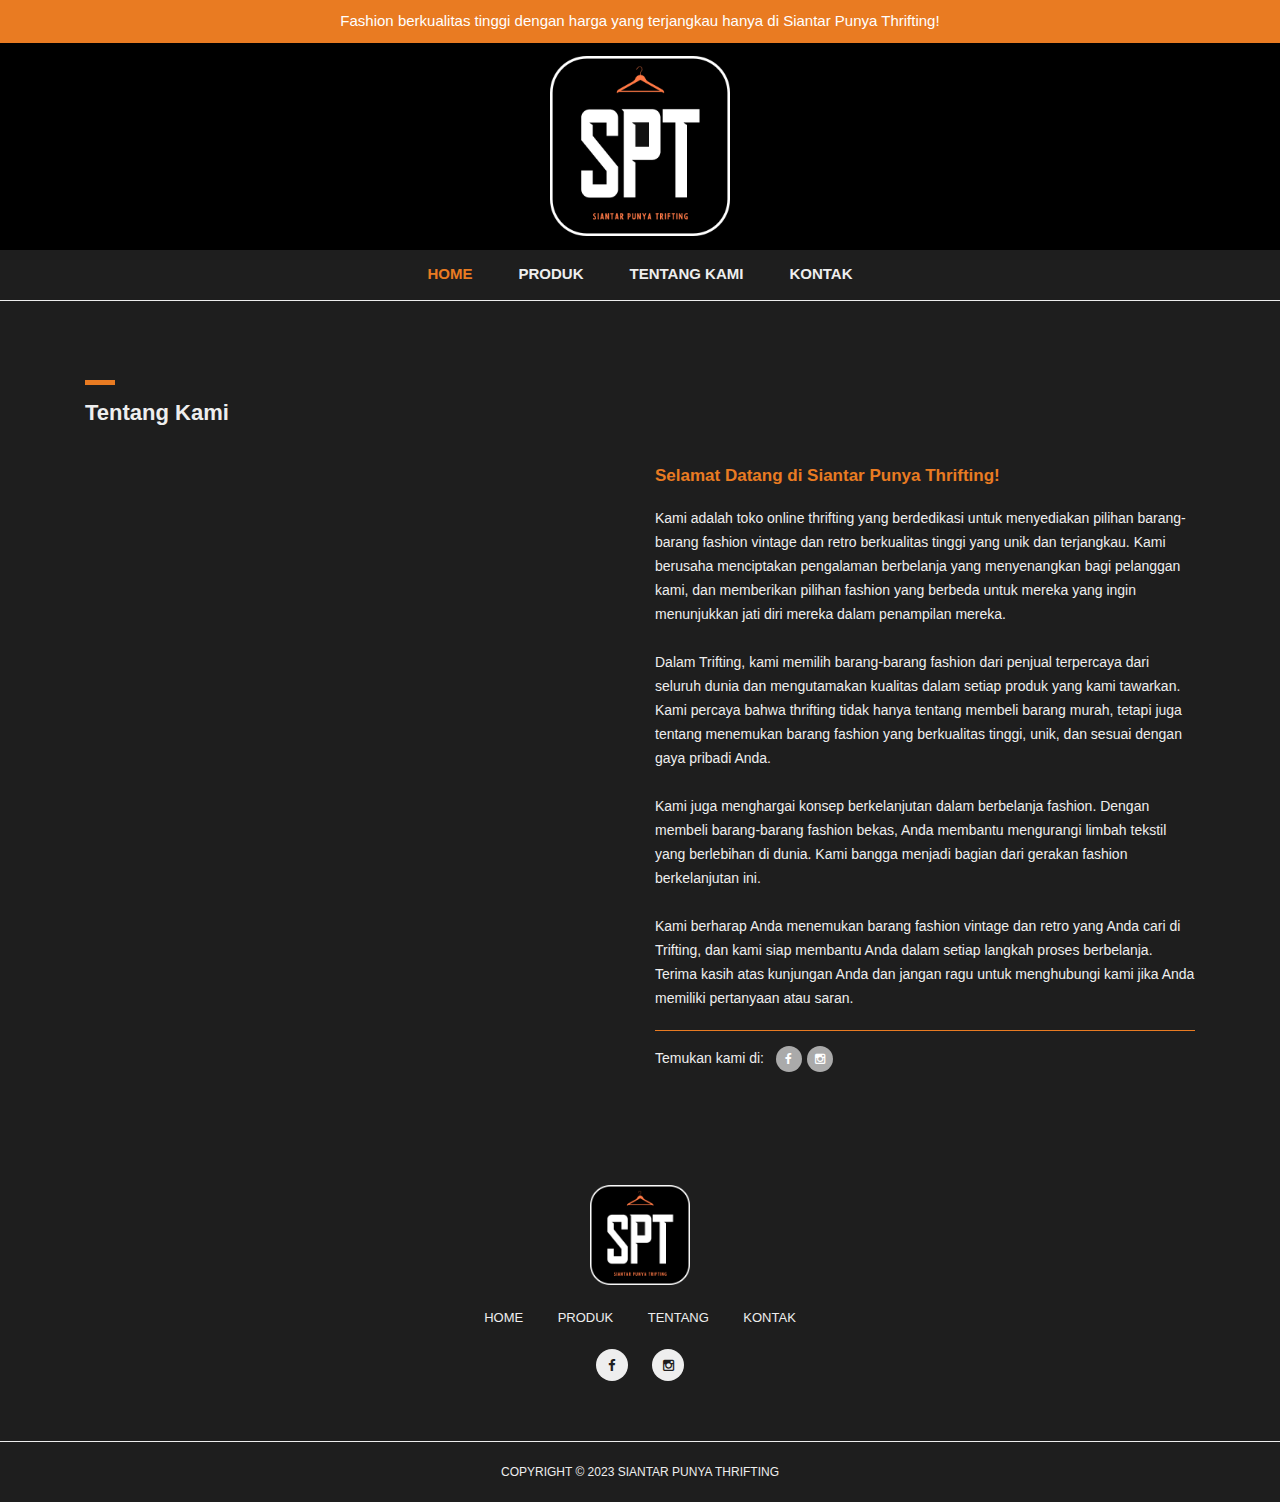
==== about.html @ 74b05324 "Add files via upload" ====
<!DOCTYPE html>
<html lang="en">

<head>

    <meta charset="utf-8">
    <meta name="viewport" content="width=device-width, initial-scale=1, shrink-to-fit=no">
    <meta name="description" content="">
    <meta name="author" content="">
    <link href="../../../fonts.googleapis.com/cssc743.css?family=Roboto:100,300,400,500,700" rel="stylesheet">

    <title>Siantar Punya Thrifting</title>

    <!-- Bootstrap core CSS -->
    <link href="vendor/bootstrap/css/bootstrap.min.css" rel="stylesheet">


    <!-- Additional CSS Files -->
    <link rel="stylesheet" href="assets/css/fontawesome.css">
    <link rel="stylesheet" href="assets/css/tooplate-main.css">
    <link rel="stylesheet" href="assets/css/owl.css">
    <link rel="stylesheet" href="assets/css/flex-slider.css">
<!--
Tooplate 2114 Pixie
https://www.tooplate.com/view/2114-pixie
-->
  </head>

  <body>
    
    <!-- Pre Header -->
    <div id="pre-header">
      <div class="container">
        <div class="row">
          <div class="col-md-12">
            <span>Fashion berkualitas tinggi dengan harga yang terjangkau hanya di Siantar Punya Thrifting!</span>
          </div>
        </div>
      </div>
    </div>

    <!-- Navigation -->

    <nav class="navbar navbar-expand-lg navbar-dark bg-dark static-top">
      <div class="container">
        <a class="navbar-brand" href="#"><img src="assets/images/SPT logo.webp" width="180" alt=""></a>
        <div>
          <br><br><br><br><br>
          <button class="navbar-toggler" type="button" data-toggle="collapse" data-target="#navbarResponsive" aria-controls="navbarResponsive" aria-expanded="false" aria-label="Toggle navigation">
            <span class="navbar-toggler-icon"></span>
          </button>
        </div>
        
        <div class="collapse navbar-collapse" id="navbarResponsive">
          <ul class="navbar-nav ml-auto">
            <li class="nav-item active">
              <a class="nav-link" href="index.html">Home
                <span class="sr-only">(current)</span>
              </a>
            </li>
            <li class="nav-item">
              <a class="nav-link" href="products.html">Produk</a>
            </li>
            <li class="nav-item">
              <a class="nav-link" href="about.html">Tentang Kami</a>
            </li>
            <li class="nav-item">
              <a class="nav-link" href="contact.html">Kontak</a>
            </li>
          </ul>
        </div>
      </div>
    </nav>

    <!-- Page Content -->
    <!-- About Page Starts Here -->
    <div class="about-page">
      <div class="container">
        <div class="row">
          <div class="col-md-12">
            <div class="section-heading">
              <div class="line-dec"></div>
              <h1>Tentang Kami</h1>
            </div>
          </div>
          <div class="col-md-6">
            <div class="left-image">
              <img src="assets/images/about-us.jpg" alt="">
            </div>
          </div>
          <div class="col-md-6">
            <div class="right-content">
              <h4>Selamat Datang di Siantar Punya Thrifting!</h4>
              <p>Kami adalah toko online thrifting yang berdedikasi untuk menyediakan pilihan barang-barang fashion vintage dan retro berkualitas tinggi yang unik dan terjangkau. Kami berusaha menciptakan pengalaman berbelanja yang menyenangkan bagi pelanggan kami, dan memberikan pilihan fashion yang berbeda untuk mereka yang ingin menunjukkan jati diri mereka dalam penampilan mereka.</p> 
              <br>
              <p>Dalam Trifting, kami memilih barang-barang fashion dari penjual terpercaya dari seluruh dunia dan mengutamakan kualitas dalam setiap produk yang kami tawarkan. Kami percaya bahwa thrifting tidak hanya tentang membeli barang murah, tetapi juga tentang menemukan barang fashion yang berkualitas tinggi, unik, dan sesuai dengan gaya pribadi Anda.</p>
              <br>
              <p>Kami juga menghargai konsep berkelanjutan dalam berbelanja fashion. Dengan membeli barang-barang fashion bekas, Anda membantu mengurangi limbah tekstil yang berlebihan di dunia. Kami bangga menjadi bagian dari gerakan fashion berkelanjutan ini.</p>
              <br>
              <p>Kami berharap Anda menemukan barang fashion vintage dan retro yang Anda cari di Trifting, dan kami siap membantu Anda dalam setiap langkah proses berbelanja. Terima kasih atas kunjungan Anda dan jangan ragu untuk menghubungi kami jika Anda memiliki pertanyaan atau saran.</p>
              <div class="share">
                <h6>Temukan kami di: <span><a href="#"><i class="fa fa-facebook"></i></a><a href="#"><i class="fa fa-instagram"></i></a></span></h6>
              </div>
            </div>
          </div>
        </div>
      </div>
    </div>
    <!-- About Page Ends Here -->

    <!-- Footer Starts Here -->
    <div class="footer">
      <div class="container">
        <div class="row">
          <div class="col-md-12">
            <div class="logo">
              <img src="assets/images/SPT logo.webp" width="100" alt="">
            </div>
          </div>
          <div class="col-md-12">
            <div class="footer-menu">
              <ul>
                <li><a href="index.html">Home</a></li>
                <li><a href="products.html">Produk</a></li>
                <li><a href="about.html">Tentang</a></li>
                <li><a href="contact.html">Kontak</a></li>
              </ul>
            </div>
          </div>
          <div class="col-md-12">
            <div class="social-icons">
              <ul>
                <li><a href="#"><i class="fa fa-facebook"></i></a></li>
                <li><a href="#"><i class="fa fa-instagram"></i></a></li>
              </ul>
            </div>
          </div>
        </div>
      </div>
    </div>
    <!-- Footer Ends Here -->


    <!-- Sub Footer Starts Here -->
    <div class="sub-footer">
      <div class="container">
        <div class="row">
          <div class="col-md-12">
            <div class="copyright-text">
              <p>Copyright &copy; 2023 Siantar Punya Thrifting</p>
            </div>
          </div>
        </div>
      </div>
    </div>
    <!-- Sub Footer Ends Here -->

    <!-- Bootstrap core JavaScript -->
    <script src="vendor/jquery/jquery.min.js"></script>
    <script src="vendor/bootstrap/js/bootstrap.bundle.min.js"></script>


    <!-- Additional Scripts -->
    <script src="assets/js/custom.js"></script>
    <script src="assets/js/owl.js"></script>
    <script src="assets/js/isotope.js"></script>
    <script src="assets/js/flex-slider.js"></script>


    <script language = "text/Javascript"> 
      cleared[0] = cleared[1] = cleared[2] = 0; //set a cleared flag for each field
      function clearField(t){                   //declaring the array outside of the
      if(! cleared[t.id]){                      // function makes it static and global
          cleared[t.id] = 1;  // you could use true and false, but that's more typing
          t.value='';         // with more chance of typos
          t.style.color='#fff';
          }
      }
    </script>


  </body>


<!-- Mirrored from indotaxpert.com/demo/pixie/about.html by HTTrack Website Copier/3.x [XR&CO'2014], Sun, 05 Mar 2023 13:16:13 GMT -->
</html>
---- assets/css/tooplate-main.css ----
/* 

Tooplate 2114 Pixie

https://www.tooplate.com/view/2114-pixie

*/

body {
	font-family: 'Roboto', sans-serif;
	transition: all 0.5s;
	background-color: #1e1e1e;
}
p {
	margin-bottom: 0px;
	font-size: 14px;
	color: #4a4a4a;
	line-height: 24px;
}
a {
	text-decoration: none!important;
}

.copyright-text {
	text-transform: uppercase;
}

.main-button a {
	background-color: #e97b22;
	border-radius: 5px;
	padding: 10px 15px;
	display: inline-block;
	color: #fff;
	font-size: 14px;
	text-transform: uppercase;
	font-weight: 300;
	letter-spacing: 0.4px;
	text-decoration: none;
	transition: all 0.5s;
}
.main-button a:hover {
	opacity: 0.7;
}
.section-heading {
	margin-top: 80px;
	margin-bottom: 40px;
}
.section-heading .line-dec {
	width: 30px;
	height: 5px;
	background-color: #e97b22;
}
.section-heading h1 {
	font-size: 22px;
	font-weight: 700;
	color: #eee;
	margin-top: 15px;
}

/* Pre Header Style */
#pre-header {
	background-color: #e97b22;
	text-align: center;
}
#pre-header span {
	color: #fff;
	font-size: 15px;
	padding: 10px 0px;
	display: inline-block;
}

/* Header Style */
.navbar .navbar-brand{
	text-align: center;
	width: 100%;
	position: relative;
}
.navbar-brand{
	margin: auto;
}
.bg-dark {
	background-color: rgb(0, 0, 0)!important;
	border-bottom: 1px solid rgb(0, 0, 0);
}
#navbarResponsive {
	z-index: 999;
	position: absolute;
	left: 50%;
	top: 102px;
	margin-top: 110px;
	transform: translateX(-50%);
}

.navbar-dark .navbar-nav .nav-item {
	margin: 0px 15px;
}
.navbar-dark .navbar-nav .nav-link {
	text-transform: uppercase;
	font-size: 15px;
	font-weight: 700;
	color: #eee;
	transition: all 0.5s;
}
.navbar-dark .navbar-nav .nav-link:hover,
.navbar-dark .navbar-nav .active>.nav-link,
.navbar-dark .navbar-nav .nav-link.active,
.navbar-dark .navbar-nav .nav-link.show,
.navbar-dark .navbar-nav .show>.nav-link {
	color: #e97b22;
	
}
.navbar:after {
	width: 100%;
	height: 1px;
	background-color: #eee;
	content: '';
	position: absolute;
	left: 0;
	bottom: -52px;
}
.navbar-dark .navbar-toggler-icon {
	background-image: none;
}
.navbar-toggler{
	margin-left: 1px;
}
.navbar-dark .navbar-toggler {
	border-color: #e97b22;
	background-color: #e97b22;	
	height: 50px;
	outline: none;
}
.navbar-dark .navbar-toggler-icon:after {
	content: '\f0c9';
	color: #FFF;
	font-size: 22px;
	line-height: 30px;
	font-family: 'FontAwesome';
}
/* Banner Style */
.banner {
	margin-top: 50px;
	background-image: url(../images/banner-thrifting2.webp);
	background-size: cover;
	background-repeat: no-repeat;
	padding: 150px 0px;
	background-position: center center;
}
.banner .caption {
	background-color: rgba(250,250,250,0.9);
	padding: 30px;
	max-width: 450px;
}
.banner .caption h2 {
	margin-top: 0px;
	margin-bottom: 15px;
	font-size: 24px;
	font-weight: 700;
	color: #1e1e1e;
}
.banner .caption .line-dec {
	width: 30px;
	height: 5px;
	background-color: #e97b22;
}
.banner .caption p {
	margin-top: 15px;
	margin-bottom: 20px;
}

/* Featured Style */
.featured-items {
	margin-bottom: 70px;
	background-color: #1e1e1e;
}
.featured-item {
	border-radius: 5px;
	border: 1px solid #eee;
	padding: 20px;
	transition: all 0.5s;
}
.featured-item:hover {	
	opacity: 0.9;
}
.featured-item img {
	width: 100%;
}
.featured-item h4 {
	font-size: 17px;
	font-weight: 700;
	color: #eee;
	margin-top: 15px;
	transition: all 0.5s;
}
.featured-item:hover h4 {
	color: #e97b22;
}
.featured-item h6 {
	color: #e97b22;
	font-size: 15px;
	font-weight: 700;
	margin-bottom: 0px;
}
.owl-theme .owl-dots {
	text-align: center;
	margin-top: 30px;
}
.owl-theme .owl-dots .owl-dot {
	outline: none;
}
.owl-theme .owl-dots .active span {
	background-color: #e97b22!important;
}
.owl-theme .owl-dots .owl-dot span {
	background-color: #aaa;
	width: 8px;
	height: 8px;
	display: inline-block;
	margin: 0px 5px;
	outline: none;
}


/* Footer Style */
.footer {
	text-align: center;
}
.footer ul {
	padding: 0px;
	margin: 0px;
}
.footer ul li {
	list-style: none;
	display: inline-block;
}
.footer .logo img {
	max-width: 100%;
	margin-top: 10px;
	margin-bottom: 20px;
}
.footer .footer-menu {
	margin-bottom: 20px;
}
.footer .footer-menu ul li {
	margin: 0px 15px;
}
.footer .footer-menu a {
	font-size: 13px;
	color: #eee;
	text-transform: uppercase;
	transition: all 0.5s;
}
.footer .footer-menu a:hover {
	color: #e97b22;
	text-decoration: none;
}
.footer .social-icons {
	margin-bottom: 60px;
}
.footer .social-icons ul li {
	margin: 0px 10px;
}
.footer .social-icons a {
	width: 32px;
	height: 32px;
	color: #1e1e1e;
	background-color: #eee;
	text-align: center;
	display: inline-block;
	line-height: 33px;
	border-radius: 50%;
	font-size: 13px;
	transition: all 0.5s;
}
.footer .social-icons a:hover {
	background-color: #e97b22;
}

/* Sub Footer Style */
.sub-footer {
	border-top: 1px solid #eee;
	text-align: center;
}
.sub-footer p {
	font-size: 12px;
	color: #eee;
	line-height: 60px;
}
.sub-footer a {
	color: #e97b22;
	text-decoration: none;
}

/* Featured Page Style */
.featured-page {
	margin-top: 130px;
	margin-bottom: 40px;
}
.featured-page .section-heading {
	margin-top: 0px;
	margin-bottom: 0px;
}
.featured-page #filters {
	margin-top: 15px;
	text-align: right;
}
.featured .featured-item {
	margin-bottom: 30px;
	text-decoration: none;
}
.featured .featured-item h4 {
	transition: all 0.5s;
}
.featured .featured-item:hover h4 {
	color: #e97b22;
}
#filter button {
	outline: none;
}
#filter .btn-primary.focus,
.btn-primary:focus {
	color: #e97b22!important;
	box-shadow: none!important;
}
#filters .btn-primary {
	color: #1e1e1e;
	border: none;
	font-size: 15px;
	font-weight: 700;
	background-color: transparent;
}
/* Isotope Transitions
------------------------------- */
.isotope,
.isotope .item {
  -webkit-transition-duration: 0.8s;
     -moz-transition-duration: 0.8s;
      -ms-transition-duration: 0.8s;
       -o-transition-duration: 0.8s;
          transition-duration: 0.8s;
}

.isotope {
  -webkit-transition-property: height, width;
     -moz-transition-property: height, width;
      -ms-transition-property: height, width;
       -o-transition-property: height, width;
          transition-property: height, width;
}

.isotope .item {
  -webkit-transition-property: -webkit-transform, opacity;
     -moz-transition-property:    -moz-transform, opacity;
      -ms-transition-property:     -ms-transform, opacity;
       -o-transition-property:         top, left, opacity;
          transition-property:         transform, opacity;
}

.page-navigation ul {
	text-align: center;
	border-top: 1px solid #eee;
	padding: 30px  0px 0px 0px;
	margin: 0px 0px 80px 0px;
}
.page-navigation ul li {
	display: inline-block;
}
.page-navigation ul li a {
	width: 40px;
	height: 40px;
	display: inline-block;
	text-align: center;
	line-height: 38px;
	border: 1px solid #eee;
	border-radius: 5px;
	font-weight: 700;
	color: #1e1e1e;
	font-size: 15px;
	text-decoration: none;
	transition: all 0.5s;
	color: #eee;
}
.page-navigation ul li a:hover,
.page-navigation ul li.current-page a {
	background-color: #e97b22;
	border-color: #e97b22;
	color: #fff;
}



/* Single Product Style */
.single-product .product-slider {
	padding: 20px;
	border: 1px solid #eee!important;
	border-radius: 5px;
}
.flexslider {
	border: none!important;
}
#carousel {
	margin-top: 20px;
}
#carousel .slides li {
	width: 150px!important;
}
.single-product .right-content h4 {
	font-size: 17px;
	font-weight: 700;
	margin-top: 0px;
}
.single-product .right-content h6 {
	color: #e97b22;
	font-size: 17px;
	font-weight: 700;
	margin-top: 10px;
}
.single-product .right-content p {
	margin-top: 20px;
	margin-bottom: 30px;
}
.single-product .right-content span {
	font-size: 14px;
	color: #e97b22;
	font-weight: 500;
	display: inline-block;
	margin-bottom: 15px;
}
.single-product .right-content label {
	font-size: 14px;
	color: #4a4a4a;
}
.single-product .right-content .quantity-text {
	margin-left: 10px;
	width: 44px;
	height: 44px;
	line-height: 42px;
	font-size: 14px;
	font-weight: 700;
	color: #4a4a4a;
	display: inline-block;
	text-align: center;
	outline: none;
	border: 1px solid #eee;
}
.single-product .right-content .button {
	margin-left: 15px;
	cursor: pointer;
	background-color: #e97b22;
	outline: none;
	border-radius: 5px;
	padding: 10px 15px;
	display: inline-block;
	color: #fff;
	font-size: 14px;
	text-transform: uppercase;
	font-weight: 300;
	letter-spacing: 0.4px;
	text-decoration: none;
	transition: all 0.5s;
	box-shadow: none;
	border: none;
}
.single-product .right-content .down-content span {
	margin-bottom: 0px;
	display: inline-block;
	margin-left: 8px;
	color: #aaa;
}
.single-product .right-content .down-content span a {
	color: #aaa;
	font-weight: 400;
	margin-left: 4px;
	transition: all 0.5s;
}
.single-product .right-content .down-content span a:hover {
	color: #e97b22;
}
.single-product .right-content .down-content span a:hover i {
	background-color: #e97b22;
}
.single-product .right-content .down-content span a i {
	transition: all 0.5s;
	background-color: #aaa;
	width: 26px;
	height: 26px;
	display: inline-block;
	text-align: center;
	line-height: 26px;
	border-radius: 50%;
	color: #fff;
	font-size: 12px;
	margin-right: 5px;
}
.single-product .right-content .down-content .categories {
	border-top: 1px solid #eee;
	margin-top: 30px;
	padding: 10px 0px;
}
.single-product .right-content .down-content .share {
	border-top: 1px solid #eee;
	padding: 10px 0px;
}
.single-product .right-content .down-content h6 {
	font-size: 14px;
	color: #4a4a4a;
	font-weight: 400;
}



/* About Us Style */
.about-page {
	margin-top: 50px;
    margin-bottom: 80px;
}
.about-page .right-content h4 {
	font-size: 17px;
	font-weight: 700;
	margin-top: 0px;
	margin-bottom: 20px;
	color: #e97b22;
}
.about-page .left-image img {
	max-width: 100%;
}
.about-page .right-content span {
	display: inline-block;
	margin-left: 8px;
}
.about-page .right-content span a i {
	transition: all 0.5s;
	background-color: #aaa;
	width: 26px;
	height: 26px;
	display: inline-block;
	text-align: center;
	line-height: 26px;
	border-radius: 50%;
	color: #fff;
	font-size: 12px;
	margin-right: 5px;
}
.right-content p{
	color: #eee;
}
.about-page .right-content .share {
	margin-top: 20px;
	border-top: 1px solid #e97b22;
	padding: 15px 0px;
	color: #eee;
}
.about-page .right-content h6 {
	font-size: 14px;
	color: #eee;
	font-weight: 400;
}
.about-page .right-content span a:hover i {
	background-color: #e97b22;
}




/* Contact Page Style */
.contact-page {
	margin-top: 50px;
    margin-bottom: 80px;
}
.contact-page .right-content input,
.contact-page .right-content textarea {
	border-radius: 0px;
	outline: none;
	box-shadow: none;
	font-size: 14px;
	margin-bottom: 30px;
}
.contact-page .right-content input {
	height: 44px;
	line-height: 44px;
}
.contact-page .right-content textarea {
	height: 200px;
	max-height: 280px;
}
.contact-page .right-content span {
	display: inline-block;
	margin-left: 8px;
}
.contact-page .right-content span a i {
	transition: all 0.5s;
	background-color: #aaa;
	width: 26px;
	height: 26px;
	display: inline-block;
	text-align: center;
	line-height: 26px;
	border-radius: 50%;
	color: #fff;
	font-size: 12px;
	margin-right: 5px;
}
.contact-page .right-content .share {
	margin-top: 30px;
	border-top: 1px solid #eee;
	padding: 15px 0px;
}
.contact-page .right-content h6 {
	font-size: 14px;
	color: #4a4a4a;
	font-weight: 400;
}
.contact-page .right-content span a:hover i {
	background-color: #e97b22;
}
.contact-page .right-content .button {
	cursor: pointer;
	background-color: #e97b22;
	outline: none;
	border-radius: 5px;
	padding: 10px 15px;
	display: inline-block;
	color: #fff;
	font-size: 14px;
	text-transform: uppercase;
	font-weight: 300;
	letter-spacing: 0.4px;
	text-decoration: none;
	transition: all 0.5s;
	box-shadow: none;
	border: none;
}






/* Responsive Style */
@media (max-width: 991px) {

	.banner {
		border-top: none;
		margin-top: 0px;
	}
	.navbar .navbar-brand {
		width: auto;
	}
	.navbar:after {
		display: none;
	}
	#navbarResponsive {
	    z-index: 99999;
	    position: absolute;
	    top: 96px;
	    width: 100%;
	    text-align: center;
		background-color: #1e1e1e;
	    box-shadow: 0px 10px 10px rgba(0,0,0,0.1);
	}
	.navbar-dark .navbar-nav .nav-item {
		border-bottom: 1px solid #eee;
	}
	.navbar-dark .navbar-nav .nav-item:last-child {
		border-bottom: none;
	}
	.navbar-dark .navbar-nav .nav-link {
		padding: 15px 0px;
	}
	.featured-page #filters {
		text-align: right;
	} 
	.single-product .right-content {
		margin-top: 30px;
	}
	.about-page .right-content {
		margin-top: 30px;
	}
	.contact-page .right-content {
		margin-top: 30px;
	}
	.contact-page .right-content .col-md-6,
	.contact-page .right-content .col-md-12 {
		padding: 0px;
	}
	.featured-page {
		margin-top: 80px;
	}
	.about-page,
	.contact-page {
		margin-top: 0px;
	}

}

@media (max-width: 767px) {

	.subscribe-form .main-content form input.button {
		margin-top: 20px;
	}
	.featured-page #filters {
		margin-top: 15px;
		text-align: left;
	} 

}
---- assets/css/flex-slider.css ----
/*
 * jQuery FlexSlider v2.7.1
 * http://www.woothemes.com/flexslider/
 *
 * Copyright 2012 WooThemes
 * Free to use under the GPLv2 and later license.
 * http://www.gnu.org/licenses/gpl-2.0.html
 *
 * Contributing author: Tyler Smith (@mbmufffin)
 *
 */
/* ====================================================================================================================
 * FONT-FACE
 * ====================================================================================================================*/
@font-face {
  font-family: 'flexslider-icon';
  src: url('../fonts/flexslider-icon.eot');
  src: url('../fonts/flexslider-icond41d.eot?#iefix') format('embedded-opentype'), url('../fonts/flexslider-icon.woff') format('woff'), url('../fonts/flexslider-icon.ttf') format('truetype'), url('../fonts/flexslider-icon.svg#flexslider-icon') format('svg');
  font-weight: normal;
  font-style: normal;
}
/* ====================================================================================================================
 * RESETS
 * ====================================================================================================================*/
.flex-container a:hover,
.flex-slider a:hover {
  outline: none;
}
.slides,
.slides > li,
.flex-control-nav,
.flex-direction-nav {
  margin: 0;
  padding: 0;
  list-style: none;
}
.flex-pauseplay span {
  text-transform: capitalize;
}
/* ====================================================================================================================
 * BASE STYLES
 * ====================================================================================================================*/
.flexslider {
  margin: 0;
  padding: 0;
}
.flexslider .slides > li {
  display: none;
  -webkit-backface-visibility: hidden;
}
.flexslider .slides img {
  width: 100%;
  display: block;
}
.flexslider .slides:after {
  content: "\0020";
  display: block;
  clear: both;
  visibility: hidden;
  line-height: 0;
  height: 0;
}
html[xmlns] .flexslider .slides {
  display: block;
}
* html .flexslider .slides {
  height: 1%;
}
.no-js .flexslider .slides > li:first-child {
  display: block;
}
/* ====================================================================================================================
 * DEFAULT THEME
 * ====================================================================================================================*/
.flexslider {
  margin: 0;
  background: #fff;
  border: 4px solid #fff;
  position: relative;
  zoom: 1;
  -webkit-border-radius: 4px;
  -moz-border-radius: 4px;
  border-radius: 4px;
  -webkit-box-shadow: '' 0 1px 4px rgba(0, 0, 0, 0.2);
  -moz-box-shadow: '' 0 1px 4px rgba(0, 0, 0, 0.2);
  -o-box-shadow: '' 0 1px 4px rgba(0, 0, 0, 0.2);
  box-shadow: '' 0 1px 4px rgba(0, 0, 0, 0.2);
}
.flexslider .slides {
  zoom: 1;
}
.flexslider .slides img {
  height: auto;
  -moz-user-select: none;
}
.flex-viewport {
  max-height: 2000px;
  -webkit-transition: all 1s ease;
  -moz-transition: all 1s ease;
  -ms-transition: all 1s ease;
  -o-transition: all 1s ease;
  transition: all 1s ease;
}
.loading .flex-viewport {
  max-height: 300px;
}
@-moz-document url-prefix() {
  .loading .flex-viewport {
    max-height: none;
  }
}
.carousel li {
  margin-right: 5px;
}
.flex-direction-nav {
  *height: 0;
}
.flex-direction-nav a {
  text-decoration: none;
  display: block;
  width: 40px;
  height: 40px;
  line-height: 40px;
  margin: -20px 0 0;
  position: absolute;
  top: 50%;
  z-index: 10;
  overflow: hidden;
  opacity: 0;
  cursor: pointer;
  color: rgba(0, 0, 0, 0.8);
  text-shadow: 1px 1px 0 rgba(255, 255, 255, 0.3);
  -webkit-transition: all 0.3s ease-in-out;
  -moz-transition: all 0.3s ease-in-out;
  -ms-transition: all 0.3s ease-in-out;
  -o-transition: all 0.3s ease-in-out;
  transition: all 0.3s ease-in-out;
}
.flex-direction-nav a:before {
  font-family: "flexslider-icon";
  font-size: 26px;
  display: inline-block;
  content: '\f001';
  color: rgba(0, 0, 0, 0.8);
  text-shadow: 1px 1px 0 rgba(255, 255, 255, 0.3);
}
.flex-direction-nav a.flex-next:before {
  content: '\f002';
}
.flex-direction-nav .flex-prev {
  left: -50px;
}
.flex-direction-nav .flex-next {
  right: -50px;
  text-align: right;
}
.flexslider:hover .flex-direction-nav .flex-prev {
  opacity: 0.7;
  left: 10px;
}
.flexslider:hover .flex-direction-nav .flex-prev:hover {
  opacity: 1;
}
.flexslider:hover .flex-direction-nav .flex-next {
  opacity: 0.7;
  right: 10px;
}
.flexslider:hover .flex-direction-nav .flex-next:hover {
  opacity: 1;
}
.flex-direction-nav .flex-disabled {
  opacity: 0!important;
  filter: alpha(opacity=0);
  cursor: default;
  z-index: -1;
}
.flex-pauseplay a {
  display: block;
  width: 20px;
  height: 20px;
  position: absolute;
  bottom: 5px;
  left: 10px;
  opacity: 0.8;
  z-index: 10;
  overflow: hidden;
  cursor: pointer;
  color: #000;
}
.flex-pauseplay a:before {
  font-family: "flexslider-icon";
  font-size: 20px;
  display: inline-block;
  content: '\f004';
}
.flex-pauseplay a:hover {
  opacity: 1;
}
.flex-pauseplay a.flex-play:before {
  content: '\f003';
}
.flex-control-nav {
  width: 100%;
  position: absolute;
  bottom: -40px;
  text-align: center;
}
.flex-control-nav li {
  margin: 0 6px;
  display: inline-block;
  zoom: 1;
  *display: inline;
}
.flex-control-paging li a {
  width: 11px;
  height: 11px;
  display: block;
  background: #666;
  background: rgba(0, 0, 0, 0.5);
  cursor: pointer;
  text-indent: -9999px;
  -webkit-box-shadow: inset 0 0 3px rgba(0, 0, 0, 0.3);
  -moz-box-shadow: inset 0 0 3px rgba(0, 0, 0, 0.3);
  -o-box-shadow: inset 0 0 3px rgba(0, 0, 0, 0.3);
  box-shadow: inset 0 0 3px rgba(0, 0, 0, 0.3);
  -webkit-border-radius: 20px;
  -moz-border-radius: 20px;
  border-radius: 20px;
}
.flex-control-paging li a:hover {
  background: #333;
  background: rgba(0, 0, 0, 0.7);
}
.flex-control-paging li a.flex-active {
  background: #000;
  background: rgba(0, 0, 0, 0.9);
  cursor: default;
}
.flex-control-thumbs {
  margin: 5px 0 0;
  position: static;
  overflow: hidden;
}
.flex-control-thumbs li {
  width: 25%;
  float: left;
  margin: 0;
}
.flex-control-thumbs img {
  width: 100%;
  height: auto;
  display: block;
  opacity: .7;
  cursor: pointer;
  -moz-user-select: none;
  -webkit-transition: all 1s ease;
  -moz-transition: all 1s ease;
  -ms-transition: all 1s ease;
  -o-transition: all 1s ease;
  transition: all 1s ease;
}
.flex-control-thumbs img:hover {
  opacity: 1;
}
.flex-control-thumbs .flex-active {
  opacity: 1;
  cursor: default;
}
/* ====================================================================================================================
 * RESPONSIVE
 * ====================================================================================================================*/
@media screen and (max-width: 860px) {
  .flex-direction-nav .flex-prev {
    opacity: 1;
    left: 10px;
  }
  .flex-direction-nav .flex-next {
    opacity: 1;
    right: 10px;
  }
}
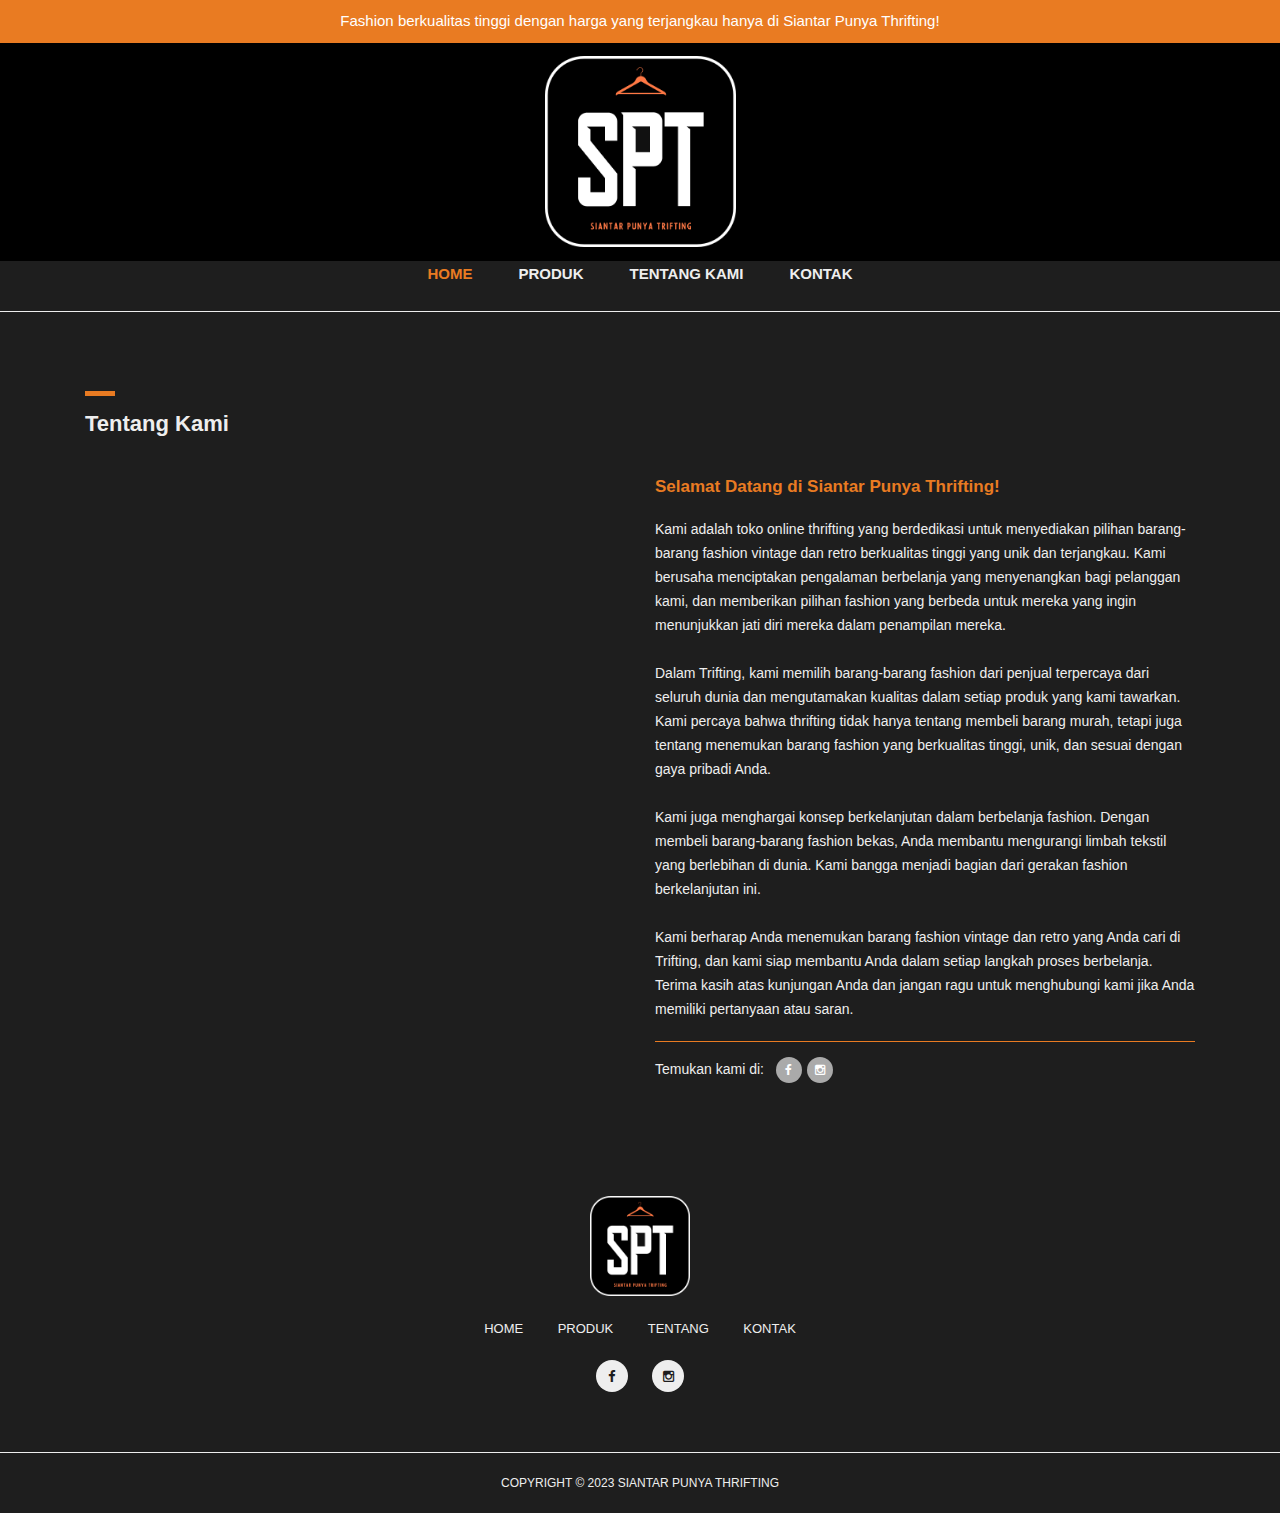
==== commit 9b5081c9: "Add files via upload" ====
--- a/about.html
+++ b/about.html
@@ -43,7 +43,7 @@
 
     <nav class="navbar navbar-expand-lg navbar-dark bg-dark static-top">
       <div class="container">
-        <a class="navbar-brand" href="#"><img src="assets/images/SPT logo.webp" width="180" alt=""></a>
+        <a class="navbar-brand" href="#"><img src="assets/images/SPT logo.webp" width="191" alt=""></a>
         <div>
           <br><br><br><br><br>
           <button class="navbar-toggler" type="button" data-toggle="collapse" data-target="#navbarResponsive" aria-controls="navbarResponsive" aria-expanded="false" aria-label="Toggle navigation">
--- a/assets/css/tooplate-main.css
+++ b/assets/css/tooplate-main.css
@@ -408,6 +408,7 @@
 	font-size: 17px;
 	font-weight: 700;
 	margin-top: 0px;
+	color: #eee;
 }
 .single-product .right-content h6 {
 	color: #e97b22;
@@ -428,7 +429,7 @@
 }
 .single-product .right-content label {
 	font-size: 14px;
-	color: #4a4a4a;
+	color: #eee;
 }
 .single-product .right-content .quantity-text {
 	margin-left: 10px;
@@ -505,6 +506,7 @@
 	font-size: 14px;
 	color: #4a4a4a;
 	font-weight: 400;
+	color: #eee;
 }
 
 
